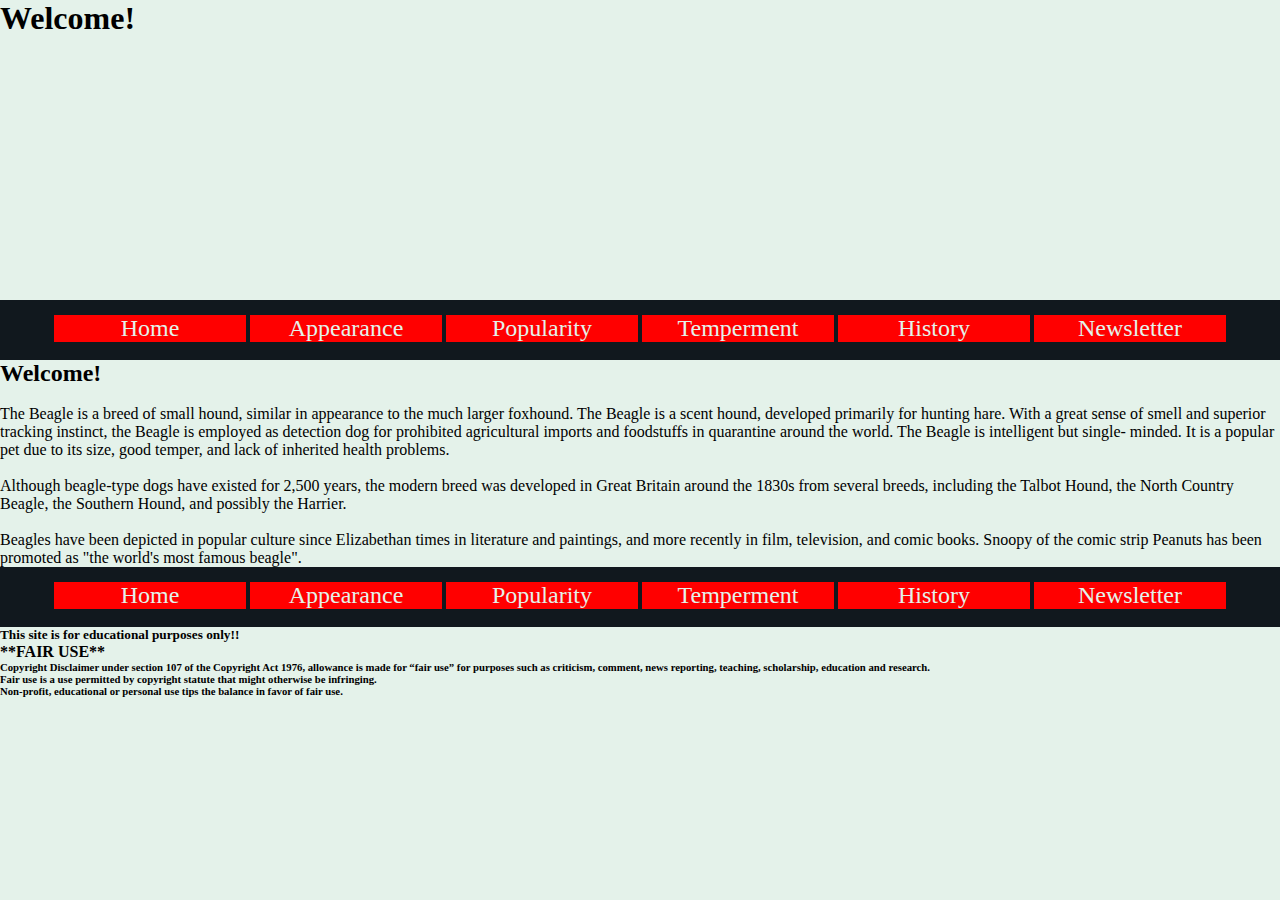
==== index.html @ bd7da1c5 "wednesday upload" ====
<!doctype html>
<html>
<head>
<meta charset="UTF-8">
<title>Beagles: A Beautiful Breed - index.html</title>
	<link rel="stylesheet" href="css/styles.css">
</head>

<body>
	<header> <!-- placeholder for header content -->
	<h1>Welcome!</h1>
	</header>
		<nav class="hnav"><!-- placeholder for navigation section -->
			<ul>
				<li><a href="index.html">Home</a></li>
				<li><a href="appearance.html">Appearance</a></li>
				<li><a href="popularity.html">Popularity</a></li>
				<li><a href="temperament.html">Temperment</a></li>
				<li><a href="history.html">History</a></li>
				<li><a href="newsletter.html">Newsletter</a></li>
			</ul>
		</nav>
	<main><!-- placeholder for main content area -->
		<h2>Welcome!</h2>
		<br>
		<p>The Beagle is a breed of small hound, similar in appearance to the much larger foxhound. The
			Beagle is a scent hound, developed primarily for hunting hare. With a great sense of smell and
			superior tracking instinct, the Beagle is employed as detection dog for prohibited agricultural
			imports and foodstuffs in quarantine around the world. The Beagle is intelligent but single-
			minded. It is a popular pet due to its size, good temper, and lack of inherited health problems.</p>
		<br>
		<p>Although beagle-type dogs have existed for 2,500 years, the modern breed was developed in
			Great Britain around the 1830s from several breeds, including the Talbot Hound, the North
			Country Beagle, the Southern Hound, and possibly the Harrier.</p>
		<br>
		<p>Beagles have been depicted in popular culture since Elizabethan times in literature and
			paintings, and more recently in film, television, and comic books. Snoopy of the comic strip
			Peanuts has been promoted as &quot;the world&#39;s most famous beagle&quot;.</p>
	</main>
	<footer><!-- placeholder for footer -->
		<nav class="fnav"><!-- placeholder for navigation section -->
			<ul>
				<li><a href="index.html">Home</a></li>
				<li><a href="appearance.html">Appearance</a></li>
				<li><a href="popularity.html">Popularity</a></li>
				<li><a href="temperament.html">Temperment</a></li>
				<li><a href="history.html">History</a></li>
				<li><a href="newsletter.html">Newsletter</a></li>
			</ul>
		</nav>
		<h5>This site is for educational purposes only!!</h5>
		<h4>**FAIR USE**</h4>

		<h6>Copyright Disclaimer under section 107 of the Copyright Act 1976, allowance is made for “fair use” for purposes such as criticism, comment, news reporting, teaching, scholarship, education and research.<br>Fair use is a use permitted by copyright statute that might otherwise be infringing. <br>Non-profit, educational or personal use tips the balance in favor of fair use. </h6>
	</footer><!-- is my table, I refuse to use it as a design element -->
	<table>
		<tr>
			<th></th>
			<th></th>
			<th></th>
		</tr>
		<tr>
			<td></td>
			<td></td>
			<td></td>
		</tr>
	</table>
</body>
</html>
---- css/styles.css ----
/* CSS Document */
/* CSS RESET */
* {
	margin: 0;
	padding: 0;
	border: 0;
}

body {
	background-color: #e4f2ea;
}

header {
	min-height: 300px;
	background-image: url("../images/beaglesJuniors/images/home_beagle.jpg");
	background-repeat: no-repeat;
	background-size: cover;
	background-position: 23% 23%;
}

.hnav {
	padding: 5px 0;
	width: 100%;
	background-color: #11181e;
	min-height: 50px;
}

.hnav ul {
	display: block;
	text-align: center;
}
.hnav ul li {
	display: inline-block;
	list-style: none;
	width: 15%;
	background-color: red;
	margin-top: .8%;
}

.hnav a {
	color: #e4f2ea;
	text-decoration: none;
	font-size: 1.5em;
}

h1 {
	
}

h2 {
	
}

blockquote {
	
}

table {
	
}

footer {
	
}

.fnav {
	padding: 5px 0;
	width: 100%;
	background-color: #11181e;
	min-height: 50px;
}

.fnav ul {
	display: block;
	text-align: center;
}
.fnav ul li {
	display: inline-block;
	list-style: none;
	width: 15%;
	background-color: red;
	margin-top: .8%;
}

.fnav a {
	color: #e4f2ea;
	text-decoration: none;
	font-size: 1.5em;
}
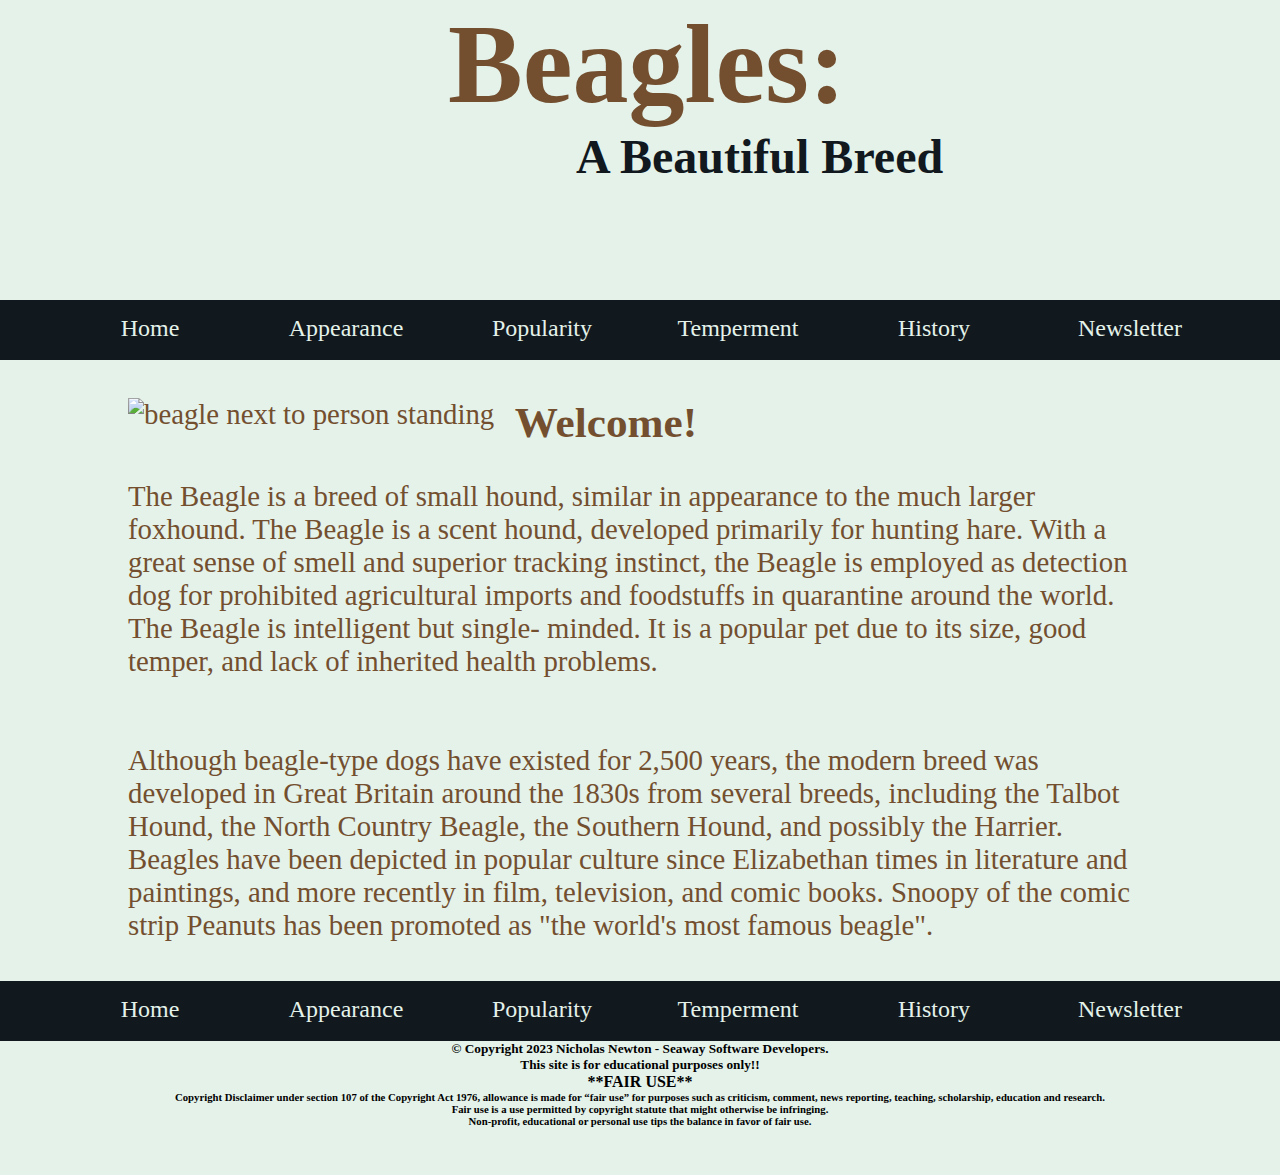
==== commit e069ceff: "wednesday work" ====
--- a/index.html
+++ b/index.html
@@ -8,7 +8,8 @@
 
 <body>
 	<header> <!-- placeholder for header content -->
-	<h1>Welcome!</h1>
+	<h1>Beagles: </h1>
+	<h3>A Beautiful Breed</h3>
 	</header>
 		<nav class="hnav"><!-- placeholder for navigation section -->
 			<ul>
@@ -21,7 +22,9 @@
 			</ul>
 		</nav>
 	<main><!-- placeholder for main content area -->
-		<h2>Welcome!</h2>
+		<div id="container">
+			<img src="images/beaglesJuniors/images/home_beagle.jpg" alt="beagle next to person standing">
+			<h2>Welcome!</h2>
 		<br>
 		<p>The Beagle is a breed of small hound, similar in appearance to the much larger foxhound. The
 			Beagle is a scent hound, developed primarily for hunting hare. With a great sense of smell and
@@ -29,13 +32,14 @@
 			imports and foodstuffs in quarantine around the world. The Beagle is intelligent but single-
 			minded. It is a popular pet due to its size, good temper, and lack of inherited health problems.</p>
 		<br>
+		<br>
 		<p>Although beagle-type dogs have existed for 2,500 years, the modern breed was developed in
 			Great Britain around the 1830s from several breeds, including the Talbot Hound, the North
 			Country Beagle, the Southern Hound, and possibly the Harrier.</p>
-		<br>
 		<p>Beagles have been depicted in popular culture since Elizabethan times in literature and
 			paintings, and more recently in film, television, and comic books. Snoopy of the comic strip
 			Peanuts has been promoted as &quot;the world&#39;s most famous beagle&quot;.</p>
+		</div>
 	</main>
 	<footer><!-- placeholder for footer -->
 		<nav class="fnav"><!-- placeholder for navigation section -->
@@ -48,6 +52,7 @@
 				<li><a href="newsletter.html">Newsletter</a></li>
 			</ul>
 		</nav>
+		<h5>&copy; Copyright 2023 Nicholas Newton - Seaway Software Developers.</h5>
 		<h5>This site is for educational purposes only!!</h5>
 		<h4>**FAIR USE**</h4>
 
@@ -66,5 +71,4 @@
 		</tr>
 	</table>
 </body>
-</html>
-
+</html>--- a/css/styles.css
+++ b/css/styles.css
@@ -18,6 +18,19 @@
 	background-position: 23% 23%;
 }
 
+header h1 {
+	margin-left: 35%;
+	color: #734f2f;
+	font-weight: bold;
+	font-size: 7em;
+}
+
+header h3 {
+	margin-left: 45%;
+	color: #11181e;
+	font-size: 3em;
+}
+
 .hnav {
 	padding: 5px 0;
 	width: 100%;
@@ -33,7 +46,7 @@
 	display: inline-block;
 	list-style: none;
 	width: 15%;
-	background-color: red;
+	background-color: #11181e;
 	margin-top: .8%;
 }
 
@@ -43,8 +56,33 @@
 	font-size: 1.5em;
 }
 
+.hnav ul li:hover {
+	background-color: #734f2f;
+}
+
 h1 {
 	
+}
+
+main {
+	width: 100%;
+	min-height: 500px;
+}
+
+#container {
+	padding: 3% 0;
+	margin: 0 auto;
+	width: 80%;
+	min-height: 500px;
+	font-size: 1.8em;
+	color: #734f2f;
+}
+#container img {
+	margin: 0 auto;
+	float: left;
+	padding-right: 2%;
+	max-width: 600px;
+	max-height: 500px;
 }
 
 h2 {
@@ -56,7 +94,35 @@
 }
 
 table {
-	
+    display: table;
+    border-collapse: separate;
+    box-sizing: border-box;
+    text-indent: initial;
+    border-spacing: 1em;
+    border-color: #734f2f;
+}
+
+tr {
+    display: table-row;
+    vertical-align: inherit;
+    border-color: inherit;
+}
+
+input {
+    height: 2em;
+    width: 17em;
+    border-radius: 5px;
+    padding-left: 15px;
+    padding-right: 15px;
+    font-size: 1em;
+    font-weight: bold;
+    background-color: #734f2f;
+    color: aliceblue;
+    border: 5px double black;
+}
+
+.frmButton {
+	width: 10em;
 }
 
 footer {
@@ -78,7 +144,7 @@
 	display: inline-block;
 	list-style: none;
 	width: 15%;
-	background-color: red;
+	background-color: #11181e;
 	margin-top: .8%;
 }
 
@@ -86,4 +152,12 @@
 	color: #e4f2ea;
 	text-decoration: none;
 	font-size: 1.5em;
+}
+
+.fnav ul li:hover {
+	background-color: #734f2f;
+}
+
+footer h4, footer h5, footer h6 {
+	text-align: center;
 }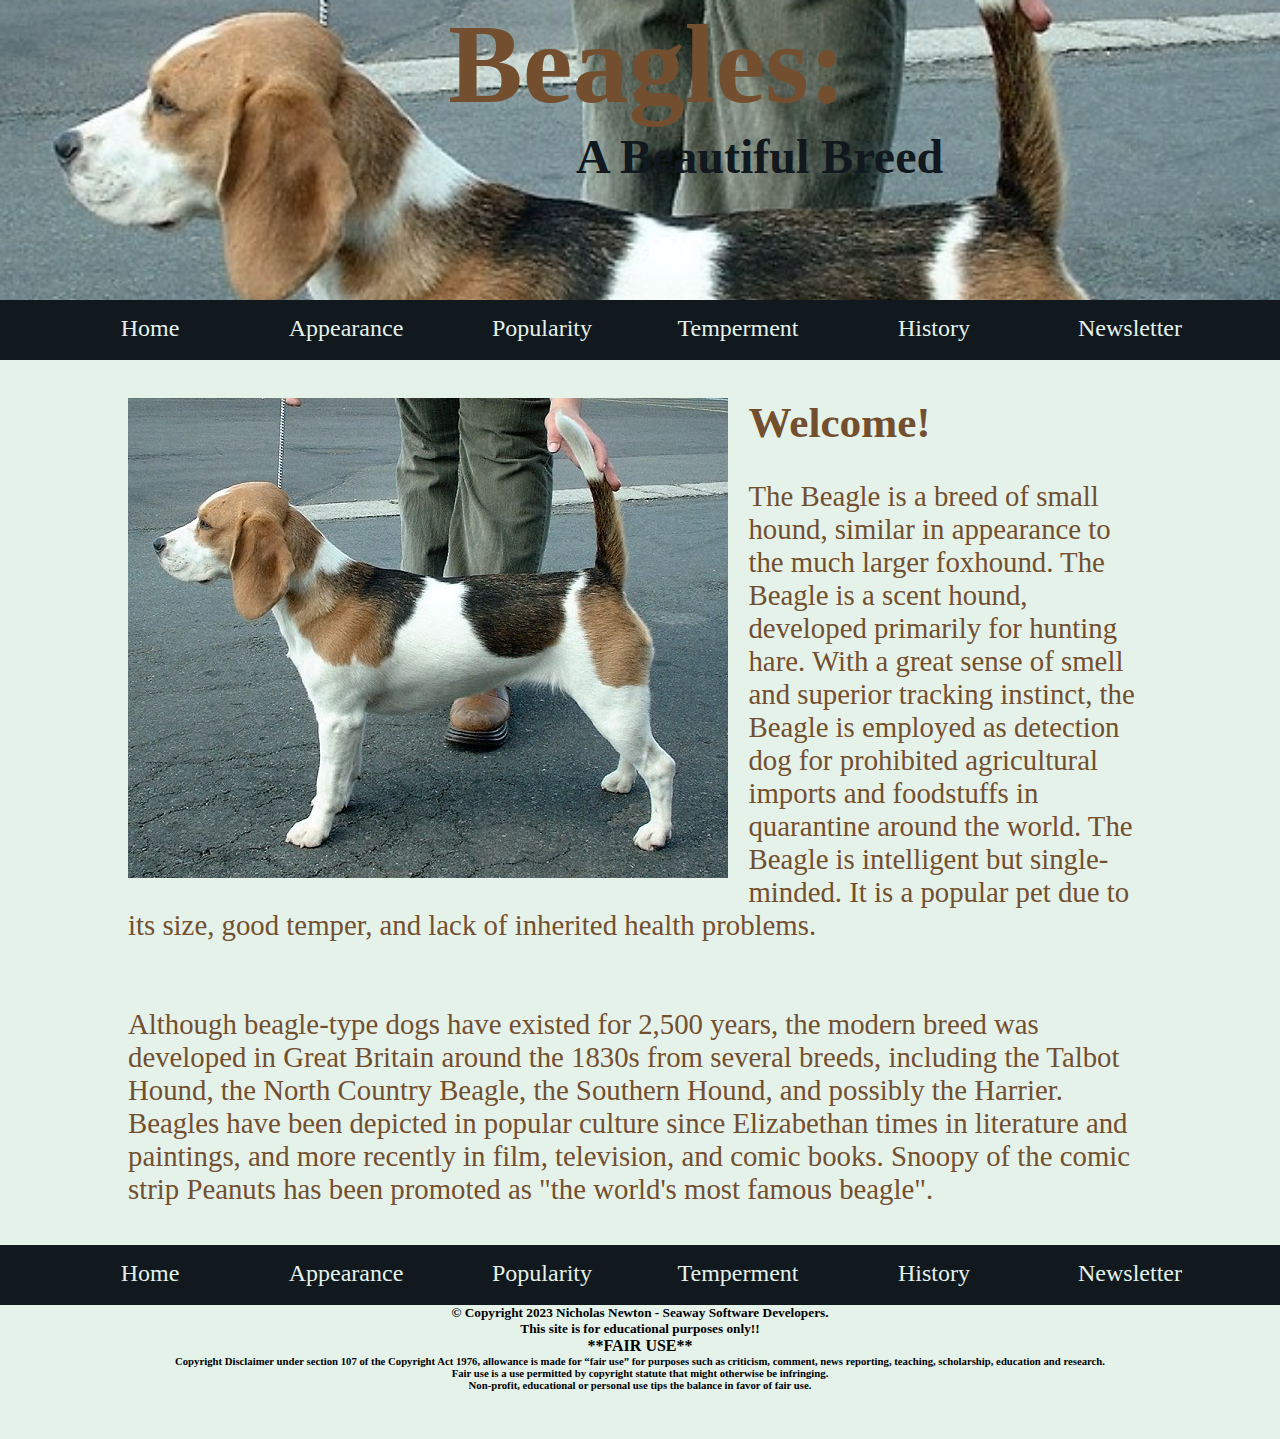
==== commit 25c8ec03: "thursdays work" ====
--- a/index.html
+++ b/index.html
@@ -23,7 +23,7 @@
 		</nav>
 	<main><!-- placeholder for main content area -->
 		<div id="container">
-			<img src="images/beaglesJuniors/images/home_beagle.jpg" alt="beagle next to person standing">
+			<img class="beagleStanding" src="images/home_beagle.jpg" alt="beagle next to person standing">
 			<h2>Welcome!</h2>
 		<br>
 		<p>The Beagle is a breed of small hound, similar in appearance to the much larger foxhound. The
@@ -71,4 +71,5 @@
 		</tr>
 	</table>
 </body>
-</html>+</html>
+
--- a/css/styles.css
+++ b/css/styles.css
@@ -12,7 +12,7 @@
 
 header {
 	min-height: 300px;
-	background-image: url("../images/beaglesJuniors/images/home_beagle.jpg");
+	background-image: url("../images/home_beagle.jpg");
 	background-repeat: no-repeat;
 	background-size: cover;
 	background-position: 23% 23%;
@@ -61,7 +61,8 @@
 }
 
 h1 {
-	
+	font-weight: bold;
+	font-size: 1.5em;
 }
 
 main {
@@ -86,7 +87,18 @@
 }
 
 h2 {
-	
+	font-weight: bold;
+	font-size: 1.5em;
+}
+
+.beagleStanding {
+	max-width: 600px;
+	max-height: 500px;
+}
+
+.beagleBiting {
+	max-width: 500px;
+	max-height: 500px;
 }
 
 blockquote {
@@ -125,6 +137,10 @@
 	width: 10em;
 }
 
+.frmButton:active {
+	background-color: #11181e;
+}
+
 footer {
 	
 }
